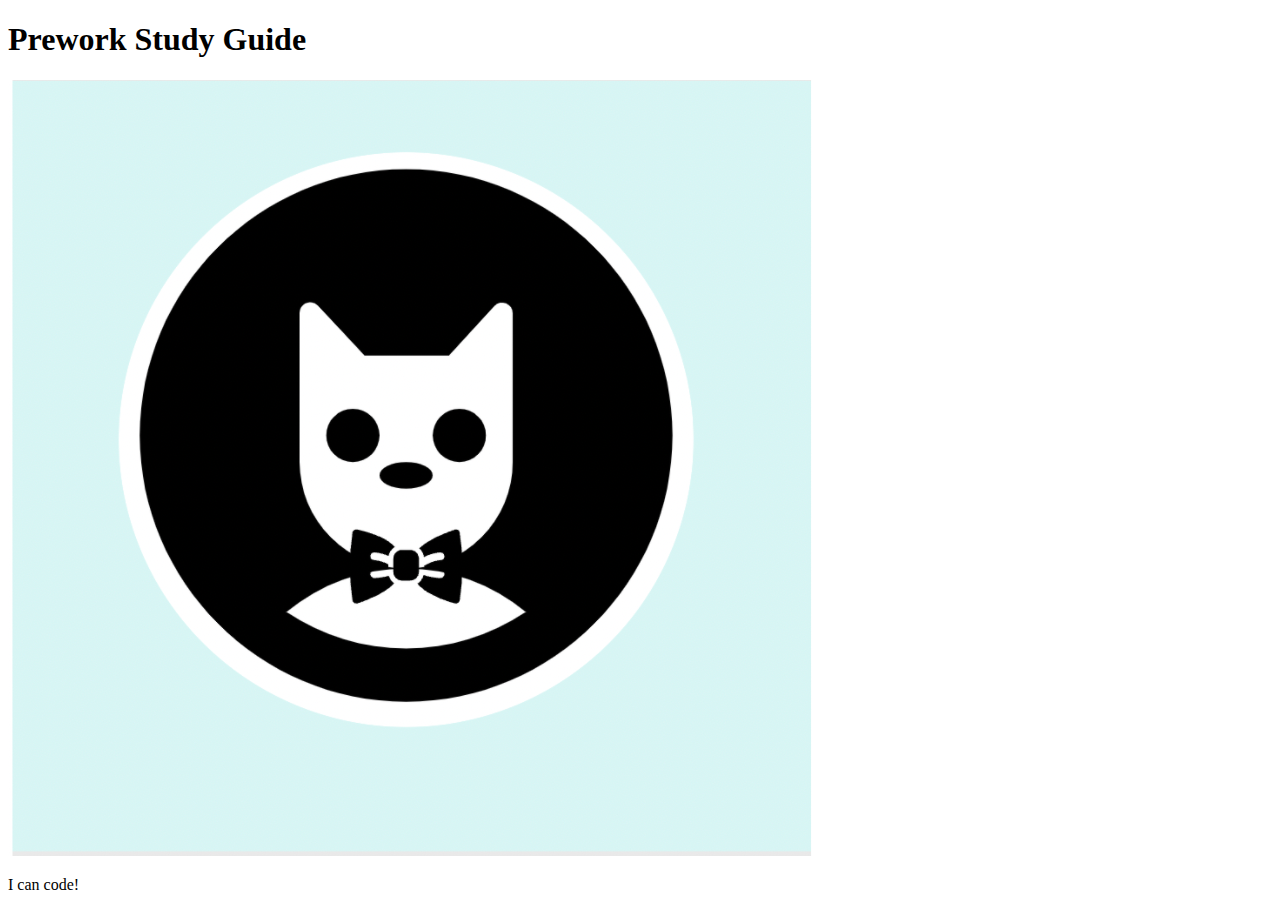
==== index.html @ cc006d7d "add starter code" ====
<!DOCTYPE html>
<html lang="en">
  <head>
    <meta charset="UTF-8" />
    <meta http-equiv="X-UA-Compatible" content="IE=edge" />
    <meta name="viewport" content="width=device-width, initial-scale=1.0" />
    <title>Prework Study Guide</title>
  </head>
  <body>
    <header id="top">
      <h1>Prework Study Guide</h1>
      <img src="./assets/bowtie-cat.png" alt="Profile image of cat wearing a bow tie." />
    </header>
    <main>
      <!-- Student code goes here -->
    </main>

    <footer>
      <p>I can code!</p>
    </footer>
  </body>
</html>
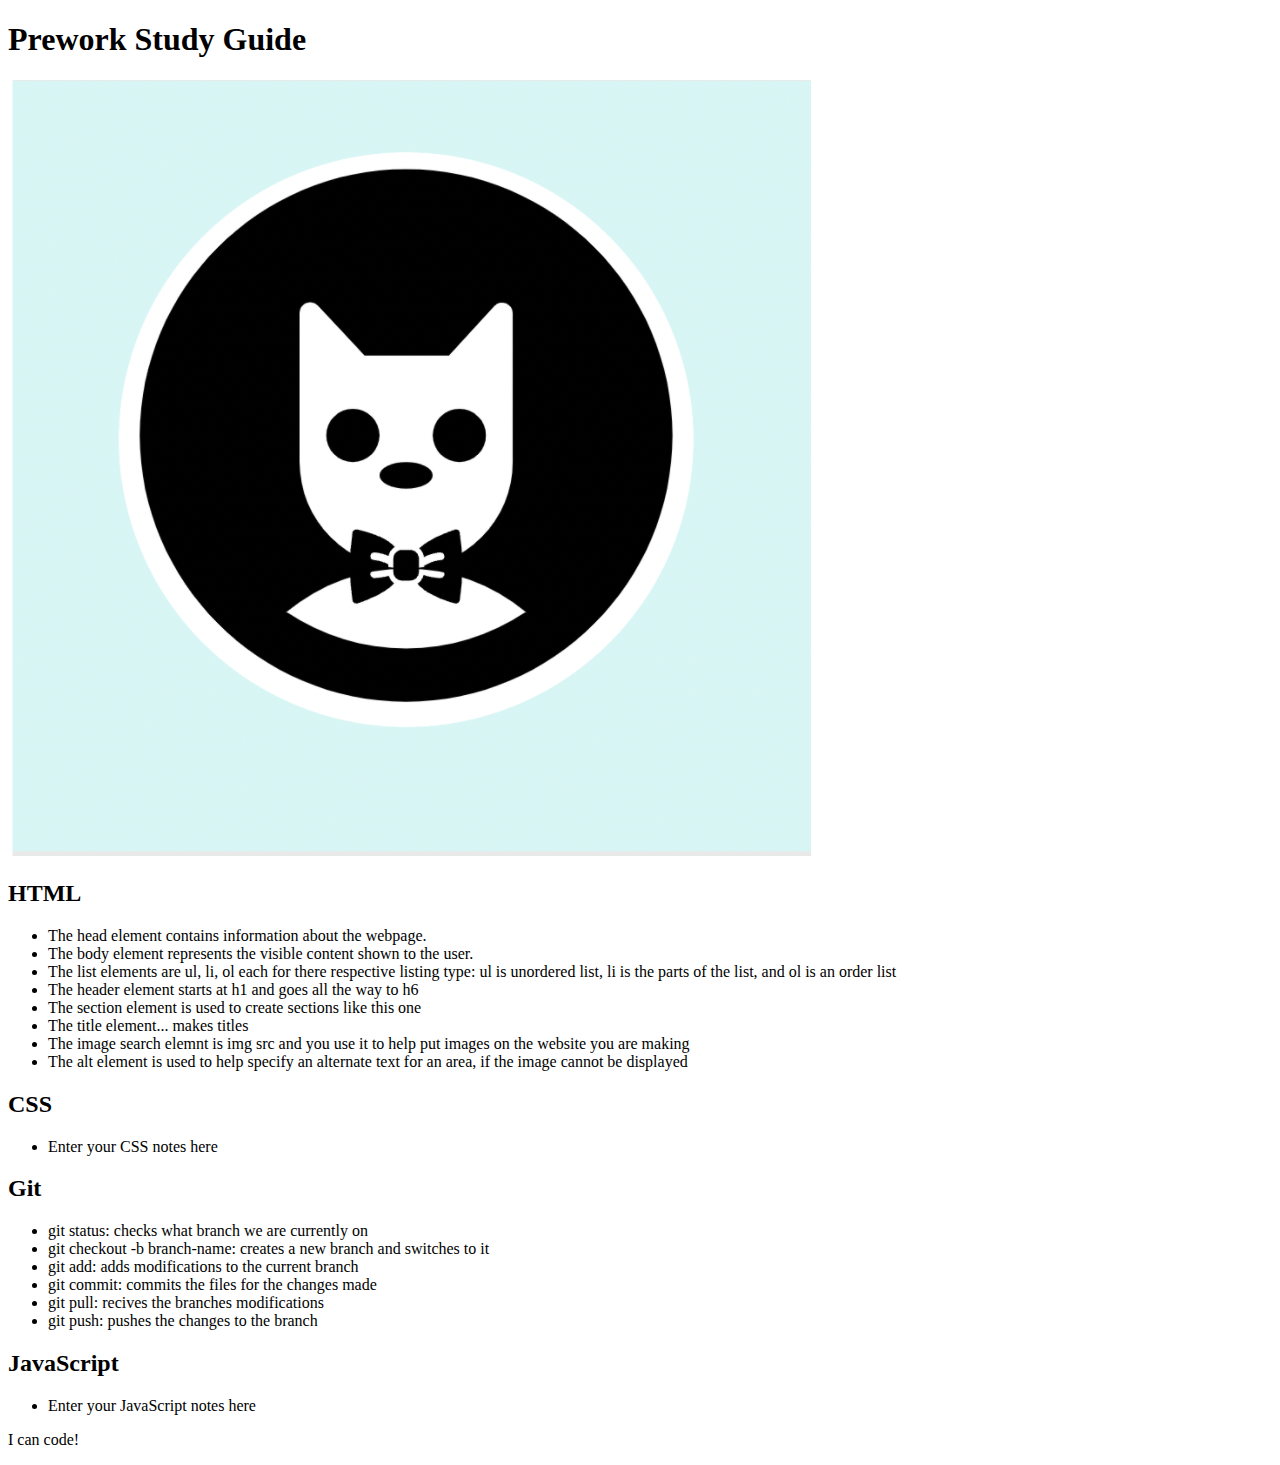
==== commit e170d2b1: "added code to HTML file" ====
--- a/index.html
+++ b/index.html
@@ -12,7 +12,46 @@
       <img src="./assets/bowtie-cat.png" alt="Profile image of cat wearing a bow tie." />
     </header>
     <main>
-      <!-- Student code goes here -->
+        <section class="card" id="html-section">
+          <h2>HTML</h2>
+          <ul>
+            <li>The head element contains information about the webpage.</li>
+            <li>The body element represents the visible content shown to the user.</li>
+            <li>The list elements are ul, li, ol each for there respective listing type: ul is unordered list, li is the parts of the list, and ol is an order list</li>
+            <li>The header element starts at h1 and goes all the way to h6</li>
+            <li>The section element is used to create sections like this one</li>
+            <li>The title element... makes titles</li>
+            <li>The image search elemnt is img src and you use it to help put images on the website you are making</li>
+            <li>The alt element is used to help specify an alternate text for an area, if the image cannot be displayed </li>
+          </ul>
+        </section>
+
+        <section class="card" id="css-section">
+          <h2>CSS</h2>
+          <ul>
+            <li>Enter your CSS notes here</li>
+          </ul>
+        </section>
+     
+        <section class="card" id="git-section">
+          <h2>Git</h2>
+          <ul>
+            <li>git status: checks what branch we are currently on</li>
+            <li>git checkout -b branch-name: creates a new branch and switches to it
+            <li>git add: adds modifications to the current branch</li>
+            <li>git commit: commits the files for the changes made</li>
+            <li>git pull: recives the branches modifications</li>
+            <li>git push: pushes the changes to the branch</li>
+            </li>
+          </ul>
+        </section>
+     
+        <section class="card" id="javascript-section">
+          <h2>JavaScript</h2>
+          <ul>
+            <li>Enter your JavaScript notes here</li>
+          </ul>
+        </section>
     </main>
 
     <footer>
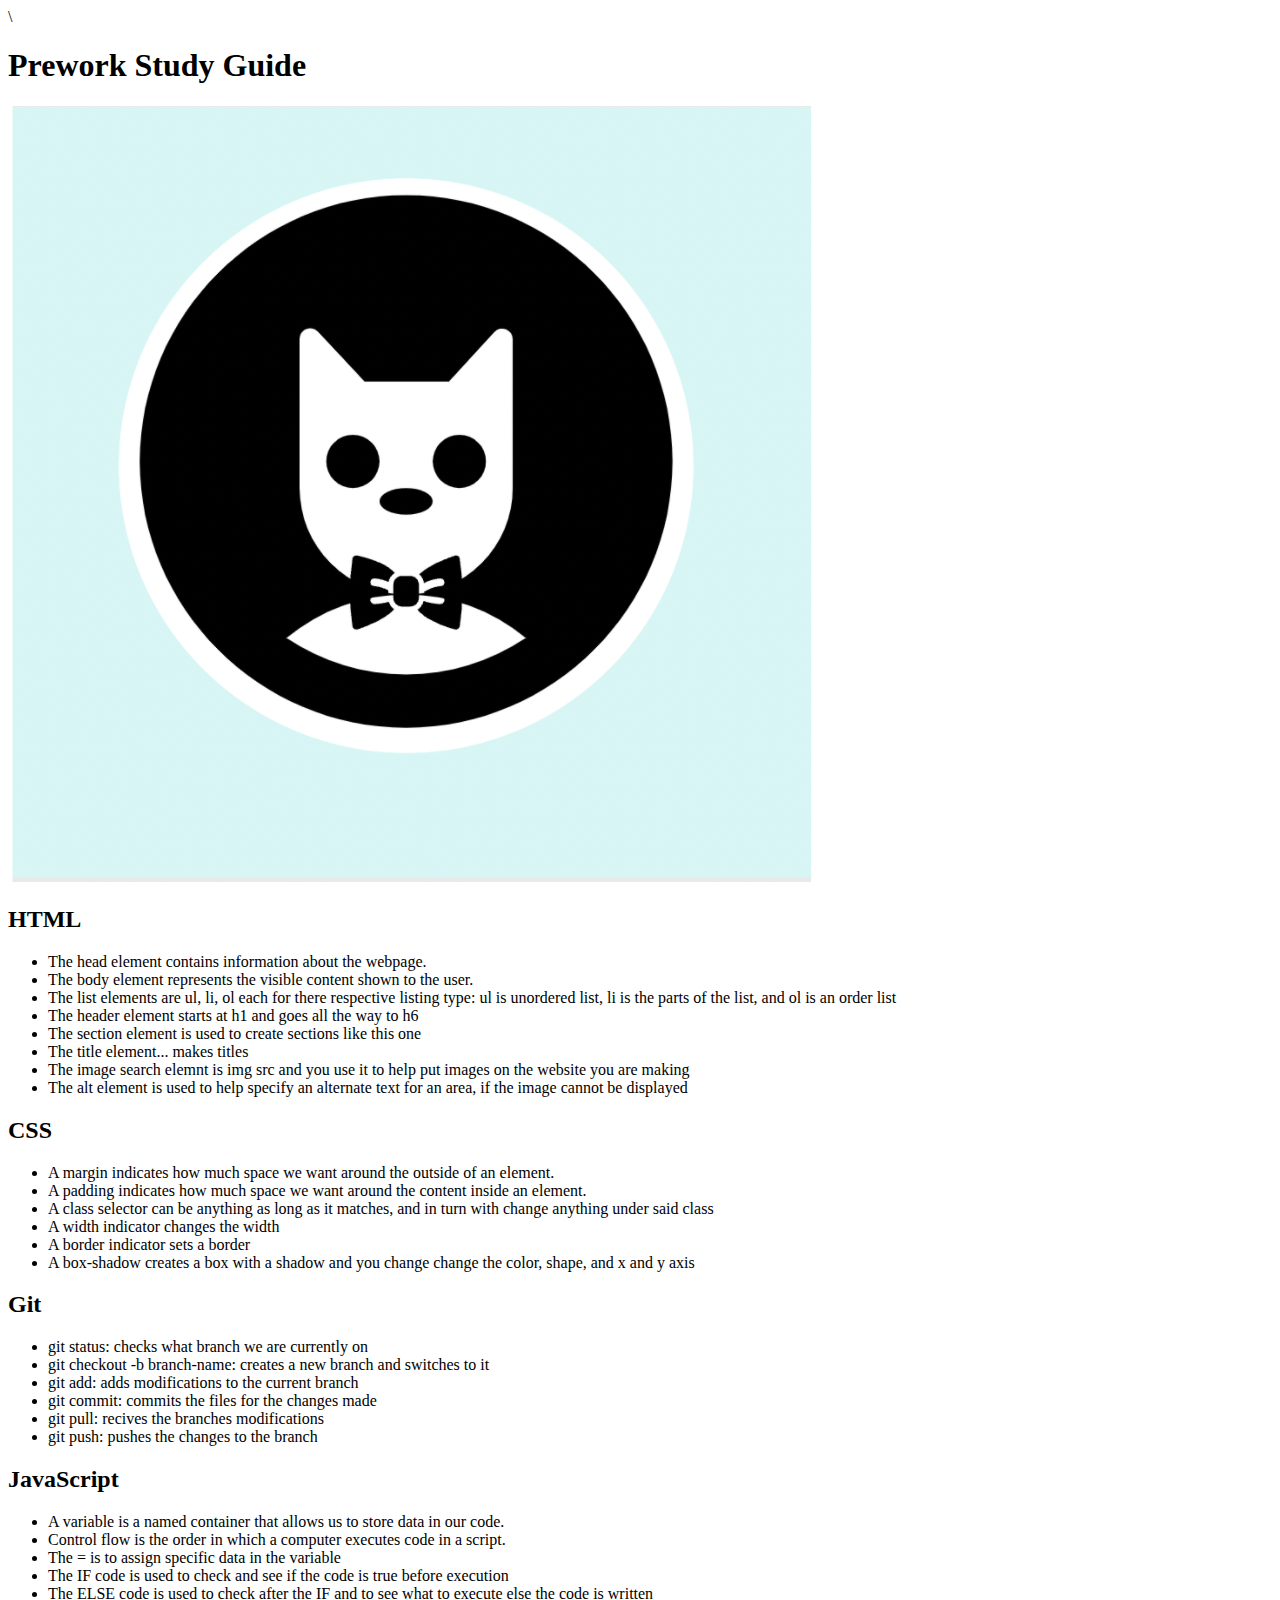
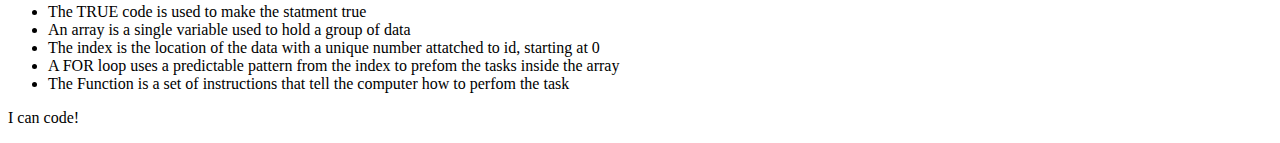
==== commit d2eb1824: "moved index up a file" ====
--- a/index.html
+++ b/index.html
@@ -4,9 +4,10 @@
     <meta charset="UTF-8" />
     <meta http-equiv="X-UA-Compatible" content="IE=edge" />
     <meta name="viewport" content="width=device-width, initial-scale=1.0" />
+    <link rel="stylesheet" href="./assets/style.css">
     <title>Prework Study Guide</title>
   </head>
-  <body>
+  <body>\
     <header id="top">
       <h1>Prework Study Guide</h1>
       <img src="./assets/bowtie-cat.png" alt="Profile image of cat wearing a bow tie." />
@@ -29,7 +30,12 @@
         <section class="card" id="css-section">
           <h2>CSS</h2>
           <ul>
-            <li>Enter your CSS notes here</li>
+            <li>A margin indicates how much space we want around the outside of an element.</li>
+            <li>A padding indicates how much space we want around the content inside an element.</li>
+            <li>A class selector can be anything as long as it matches, and in turn with change anything under said class</li>
+            <li>A width indicator changes the width</li>
+            <li>A border indicator sets a border</li>
+            <li>A box-shadow creates a box with a shadow and you change change the color, shape, and x and y axis</li>
           </ul>
         </section>
      
@@ -49,7 +55,16 @@
         <section class="card" id="javascript-section">
           <h2>JavaScript</h2>
           <ul>
-            <li>Enter your JavaScript notes here</li>
+            <li>A variable is a named container that allows us to store data in our code.</li>
+            <li>Control flow is the order in which a computer executes code in a script.</li>
+            <li>The = is to assign specific data in the variable</li>
+            <li>The IF code is used to check and see if the code is true before execution</li>
+            <li>The ELSE code is used to check after the IF and to see what to execute else the code is written</li>
+            <li>The TRUE code is used to make the statment true</li>
+            <li>An array is a single variable used to hold a group of data</li>
+            <li>The index is the location of the data with a unique number attatched to id, starting at 0</li>
+            <li>A FOR loop uses a predictable pattern from the index to prefom the tasks inside the array</li>
+            <li>The Function is a set of instructions that tell the computer how to perfom the task</li>
           </ul>
         </section>
     </main>
